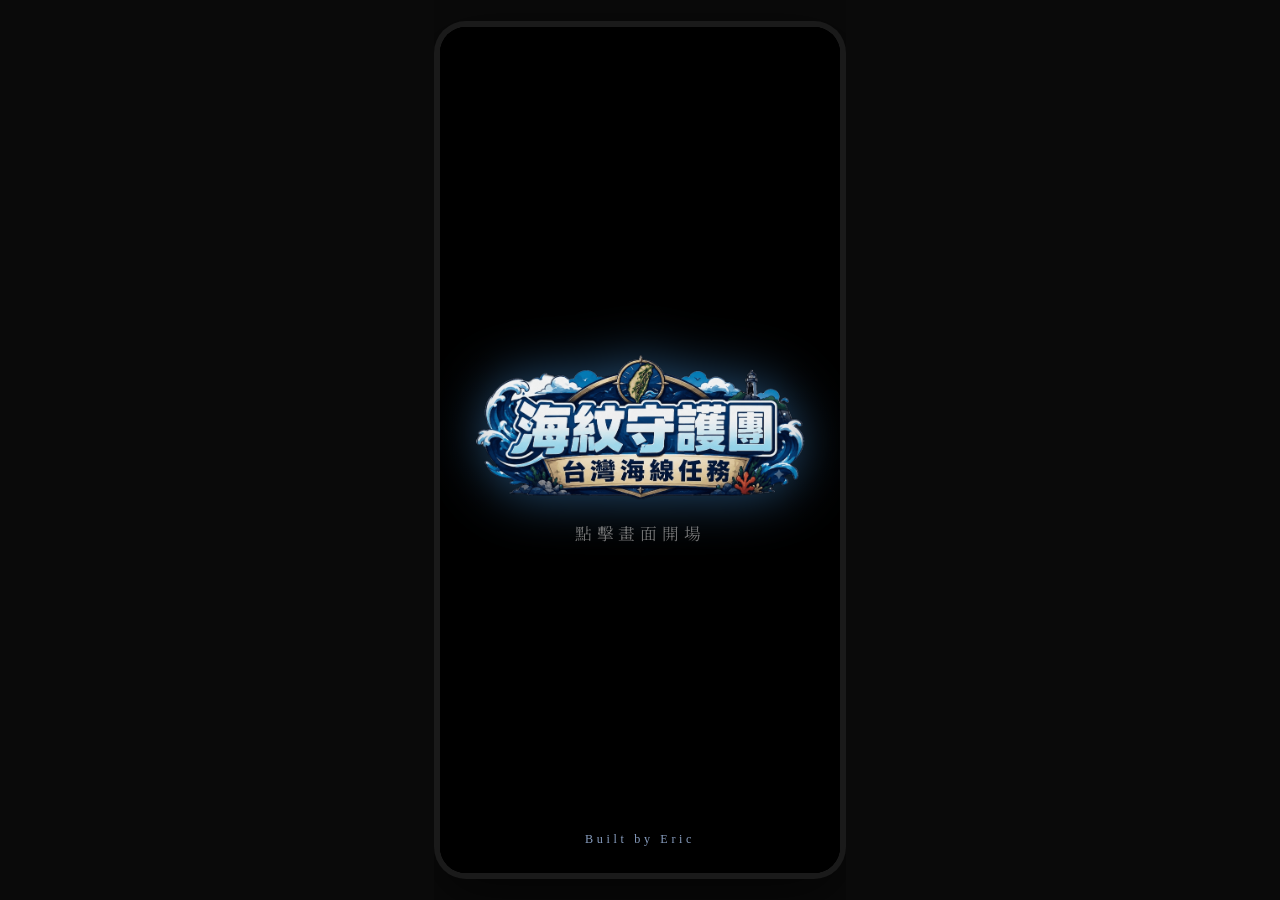
==== desktop.html @ a71c4c4d "R4#8" ====
<!DOCTYPE html>
<html lang="zh-TW">
<head>
<meta charset="UTF-8">
<title>海紋守護團 台灣海線任務 - 展示版</title>
<link rel="icon" href="data:,">
<style>
    html, body {
        margin: 0;
        height: 100%;
        background: #0a0a0a;
        display: flex;
        align-items: center;
        justify-content: center;
        overflow: hidden;
        font-family: "Microsoft JhengHei", "PingFang TC", sans-serif;
    }
    /* 外框：純裝飾用的邊框，跟縮放計算完全分開，不會裁切到內容 */
    #frame-border {
        padding: 6px;
        background: #1a1a1a;
        border-radius: 32px;
        box-shadow: 0 20px 60px rgba(0,0,0,0.6);
    }
    /* 真正裁切內容的容器：大小 = 設計尺寸 × 縮放倍率（由 JS 算出來寫進這裡） */
    #frame-outer {
        position: relative;
        overflow: hidden;
        border-radius: 26px;
        background: #000;
    }
    /* iframe 本身永遠鎖定在設計尺寸 422x892，內部看到的 CSS 像素永遠跟遊戲設計時一樣，
       不會因為畫面縮放而擠壓變形，排版永遠正確；縮放交給 transform 處理，
       transform 只是「視覺上」把整個畫面等比例縮小/放大，不影響內部佈局計算。 */
    #frame-outer iframe {
        display: block;
        width: 422px;
        height: 892px;
        border: 0;
        transform-origin: top left;
    }
</style>
</head>
<body>
    <div id="frame-border">
        <div id="frame-outer">
            <iframe id="frame-iframe" src="index.html?embedded=1" title="海紋守護團 台灣海線任務"></iframe>
        </div>
    </div>

    <script>
    (function () {
        var DESIGN_W = 422;
        var DESIGN_H = 892;
        var outer = document.getElementById('frame-outer');
        var iframe = document.getElementById('frame-iframe');

        function fit() {
            // 讓可用空間扣掉一點邊距，畫面不會頂到瀏覽器邊緣
            var availW = window.innerWidth * 0.94;
            var availH = window.innerHeight * 0.94;
            var scale = Math.min(availW / DESIGN_W, availH / DESIGN_H);

            iframe.style.transform = 'scale(' + scale + ')';
            outer.style.width = (DESIGN_W * scale) + 'px';
            outer.style.height = (DESIGN_H * scale) + 'px';
        }

        fit();
        window.addEventListener('resize', fit);
    })();
    </script>
</body>
</html>
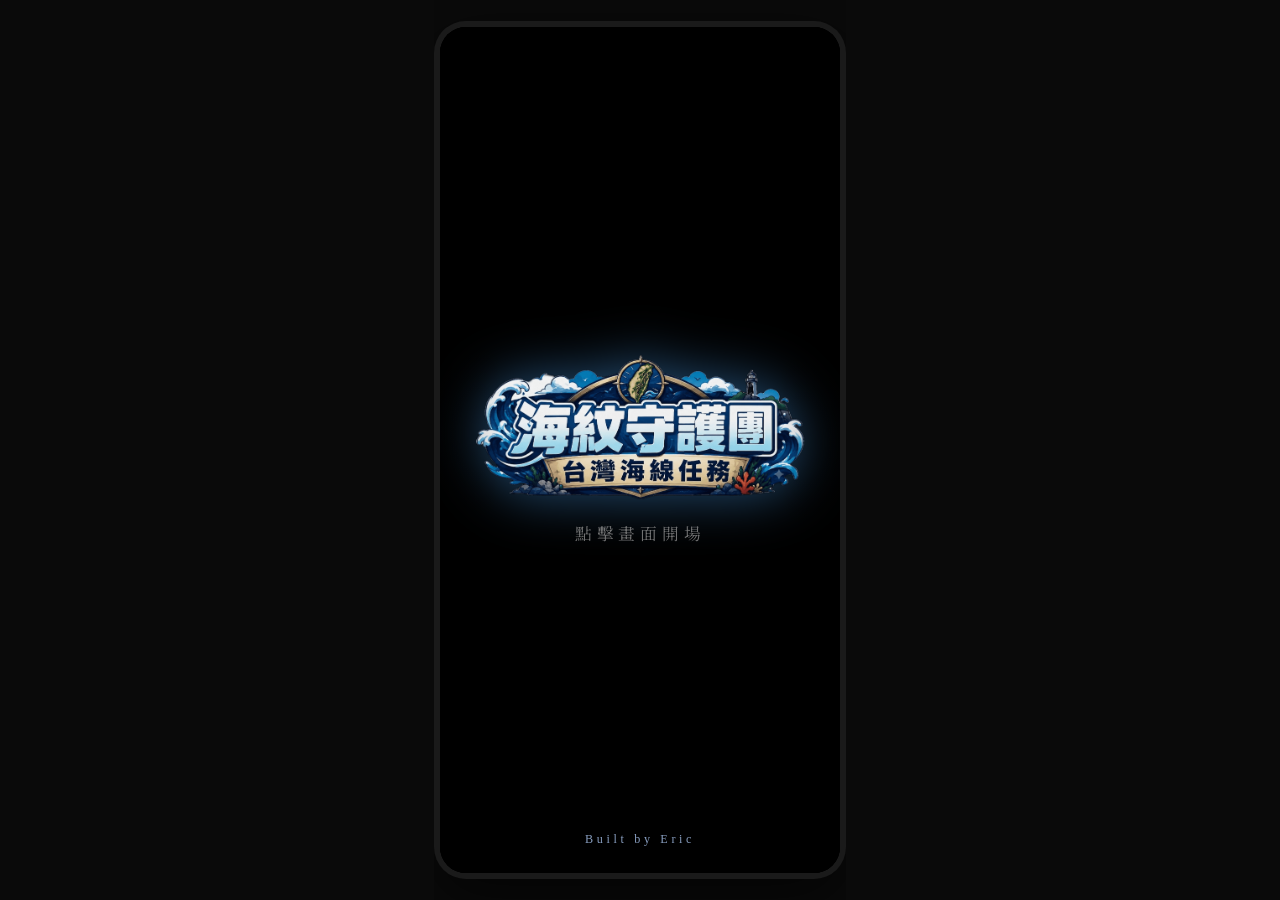
==== commit ccd85e35: "R4#8" ====
--- a/desktop.html
+++ b/desktop.html
@@ -48,27 +48,37 @@
         </div>
     </div>
 
-    <script>
-    (function () {
-        var DESIGN_W = 422;
-        var DESIGN_H = 892;
-        var outer = document.getElementById('frame-outer');
-        var iframe = document.getElementById('frame-iframe');
+	<script>
+		(function () {
+			var DESIGN_W = 422;
+			var DESIGN_H = 892;
+			var outer = document.getElementById('frame-outer');
+			var iframe = document.getElementById('frame-iframe');
 
-        function fit() {
-            // 讓可用空間扣掉一點邊距，畫面不會頂到瀏覽器邊緣
-            var availW = window.innerWidth * 0.94;
-            var availH = window.innerHeight * 0.94;
-            var scale = Math.min(availW / DESIGN_W, availH / DESIGN_H);
+			function fit() {
+				var availW = window.innerWidth * 0.94;
+				var availH = window.innerHeight * 0.94;
+				var scale = Math.min(availW / DESIGN_W, availH / DESIGN_H);
 
-            iframe.style.transform = 'scale(' + scale + ')';
-            outer.style.width = (DESIGN_W * scale) + 'px';
-            outer.style.height = (DESIGN_H * scale) + 'px';
-        }
+				iframe.style.transform = 'scale(' + scale + ')';
+				outer.style.width = (DESIGN_W * scale) + 'px';
+				outer.style.height = (DESIGN_H * scale) + 'px';
+			}
 
-        fit();
-        window.addEventListener('resize', fit);
-    })();
-    </script>
+			// ▼ 新增：畫面變窄（例如平板轉直屏）就跳回手機版
+			function checkOrientation() {
+				if (window.innerWidth <= 700) {
+					window.location.replace('index.html');
+				}
+			}
+
+			fit();
+			checkOrientation();
+			window.addEventListener('resize', function () {
+				fit();
+				checkOrientation();
+			});
+		})();
+	</script>
 </body>
 </html>
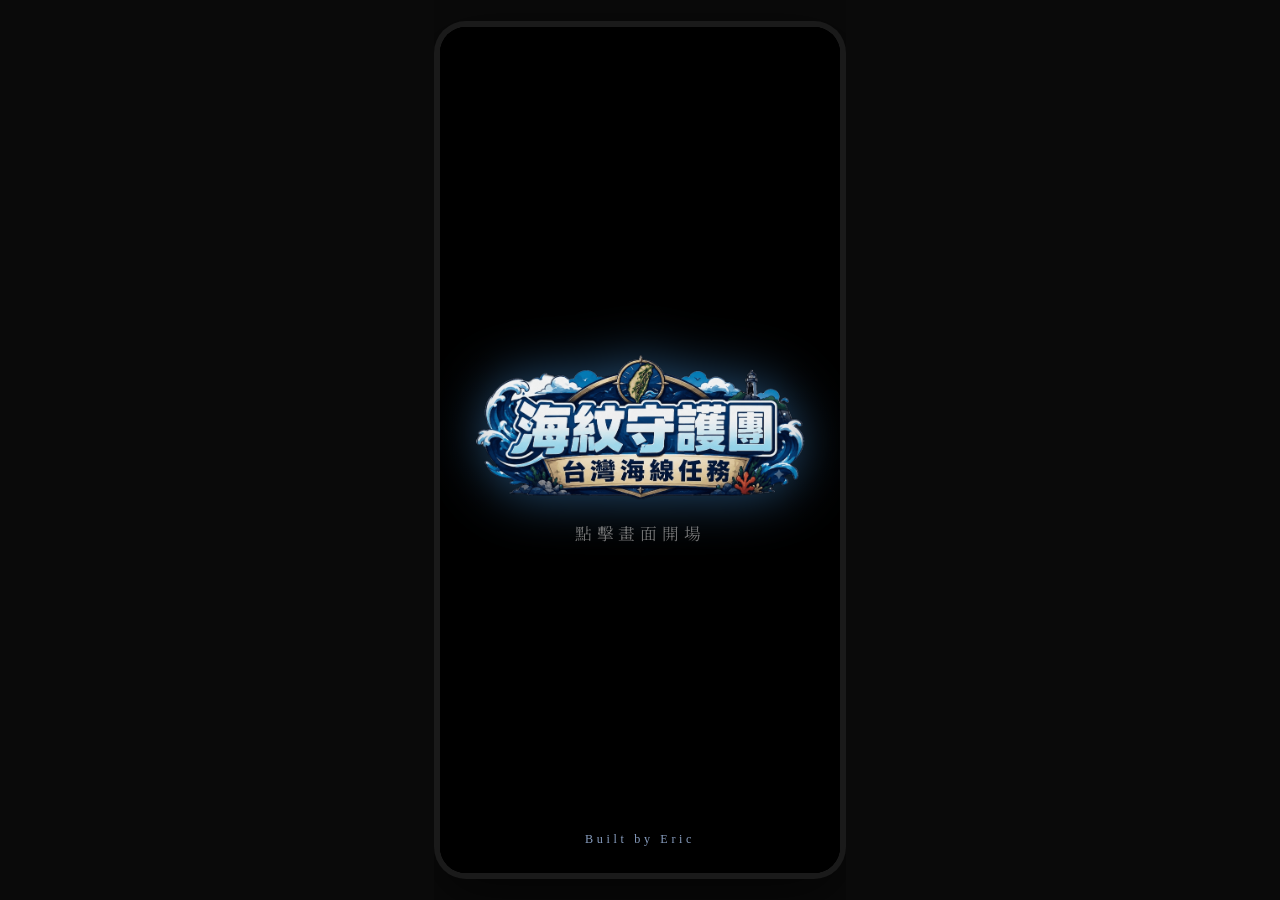
==== commit a9e8b481: "R4#8" ====
--- a/desktop.html
+++ b/desktop.html
@@ -48,37 +48,27 @@
         </div>
     </div>
 
-	<script>
-		(function () {
-			var DESIGN_W = 422;
-			var DESIGN_H = 892;
-			var outer = document.getElementById('frame-outer');
-			var iframe = document.getElementById('frame-iframe');
+    <script>
+    (function () {
+        var DESIGN_W = 422;
+        var DESIGN_H = 892;
+        var outer = document.getElementById('frame-outer');
+        var iframe = document.getElementById('frame-iframe');
 
-			function fit() {
-				var availW = window.innerWidth * 0.94;
-				var availH = window.innerHeight * 0.94;
-				var scale = Math.min(availW / DESIGN_W, availH / DESIGN_H);
+        function fit() {
+            // 讓可用空間扣掉一點邊距，畫面不會頂到瀏覽器邊緣
+            var availW = window.innerWidth * 0.94;
+            var availH = window.innerHeight * 0.94;
+            var scale = Math.min(availW / DESIGN_W, availH / DESIGN_H);
 
-				iframe.style.transform = 'scale(' + scale + ')';
-				outer.style.width = (DESIGN_W * scale) + 'px';
-				outer.style.height = (DESIGN_H * scale) + 'px';
-			}
+            iframe.style.transform = 'scale(' + scale + ')';
+            outer.style.width = (DESIGN_W * scale) + 'px';
+            outer.style.height = (DESIGN_H * scale) + 'px';
+        }
 
-			// ▼ 新增：畫面變窄（例如平板轉直屏）就跳回手機版
-			function checkOrientation() {
-				if (window.innerWidth <= 700) {
-					window.location.replace('index.html');
-				}
-			}
-
-			fit();
-			checkOrientation();
-			window.addEventListener('resize', function () {
-				fit();
-				checkOrientation();
-			});
-		})();
-	</script>
+        fit();
+        window.addEventListener('resize', fit);
+    })();
+    </script>
 </body>
 </html>
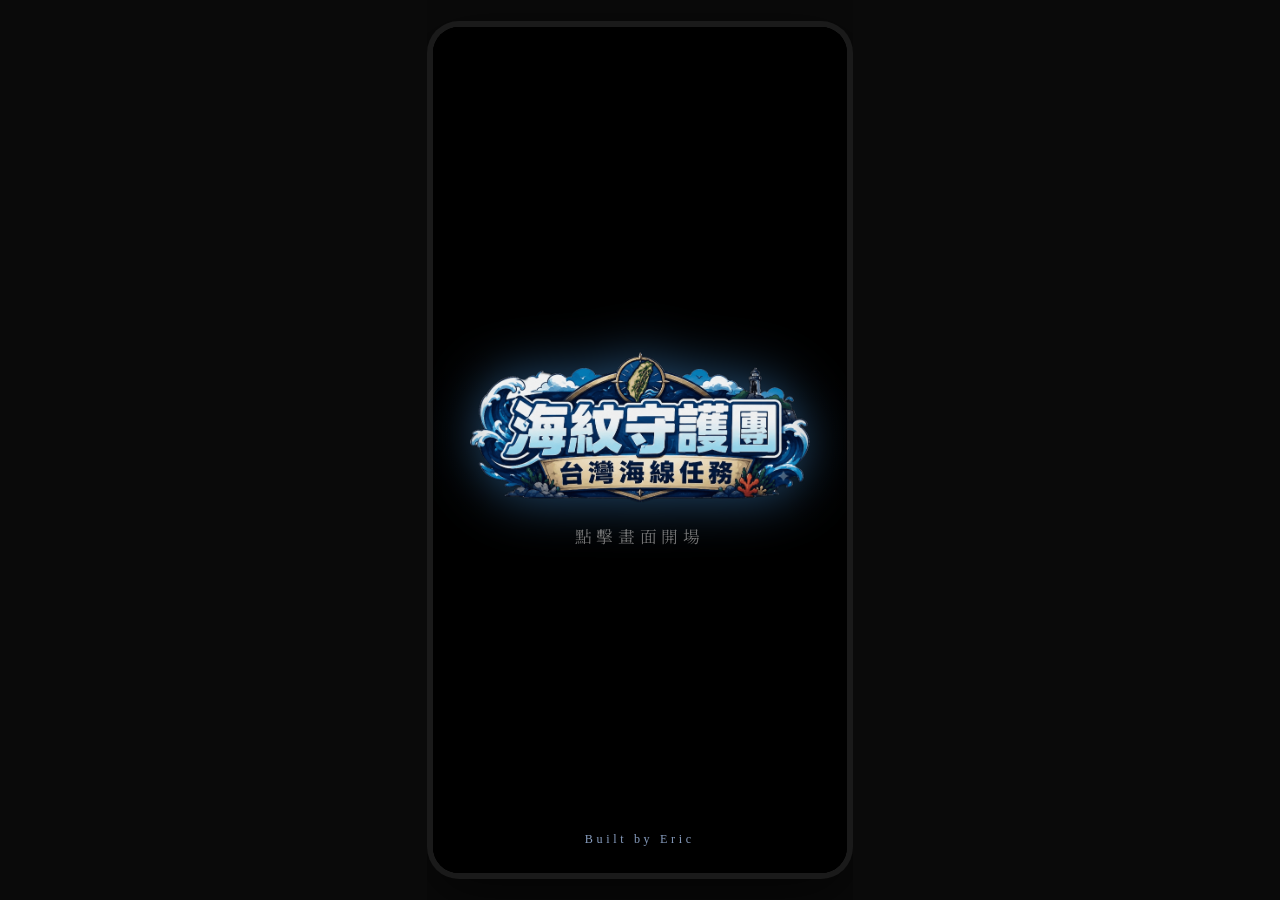
==== commit 7a7229ea: "R4#8" ====
--- a/desktop.html
+++ b/desktop.html
@@ -29,12 +29,12 @@
         border-radius: 26px;
         background: #000;
     }
-    /* iframe 本身永遠鎖定在設計尺寸 422x892，內部看到的 CSS 像素永遠跟遊戲設計時一樣，
+    /* iframe 本身永遠鎖定在設計尺寸 436x892，內部看到的 CSS 像素永遠跟遊戲設計時一樣，
        不會因為畫面縮放而擠壓變形，排版永遠正確；縮放交給 transform 處理，
        transform 只是「視覺上」把整個畫面等比例縮小/放大，不影響內部佈局計算。 */
     #frame-outer iframe {
         display: block;
-        width: 422px;
+        width: 436px;
         height: 892px;
         border: 0;
         transform-origin: top left;
@@ -50,7 +50,7 @@
 
     <script>
     (function () {
-        var DESIGN_W = 422;
+        var DESIGN_W = 436;
         var DESIGN_H = 892;
         var outer = document.getElementById('frame-outer');
         var iframe = document.getElementById('frame-iframe');
@@ -68,6 +68,35 @@
 
         fit();
         window.addEventListener('resize', fit);
+
+        /* ── 橫直屏方案 C：寬度變窄時，若遊戲還沒開始，跳回沉浸式手機版 ──
+           iframe 與本頁同源，可直接讀取內部 index.html 的 body class 來判斷
+           遊戲是否已開始（main.js 的 initGame() 會加上 .game-started，
+           涵蓋新手教學）。讀取失敗（例如 iframe 尚未載入完成）時保守視為
+           「已開始」，寧可不跳轉，也不要在牌局進行中誤跳轉打斷玩家。 */
+        var redirecting = false;
+
+        function isGameStarted() {
+            try {
+                var idoc = iframe.contentDocument;
+                return !!(idoc && idoc.body && idoc.body.classList.contains('game-started'));
+            } catch (e) {
+                return true;
+            }
+        }
+
+        function toMobileIfNeeded() {
+            if (redirecting) return;
+            if (window.innerWidth <= 700 && !isGameStarted()) {
+                redirecting = true;
+                window.location.replace('index.html');
+            }
+        }
+
+        window.addEventListener('resize', toMobileIfNeeded);
+        window.addEventListener('orientationchange', function () {
+            setTimeout(toMobileIfNeeded, 100); // 等版面穩定後再量測寬度
+        });
     })();
     </script>
 </body>
